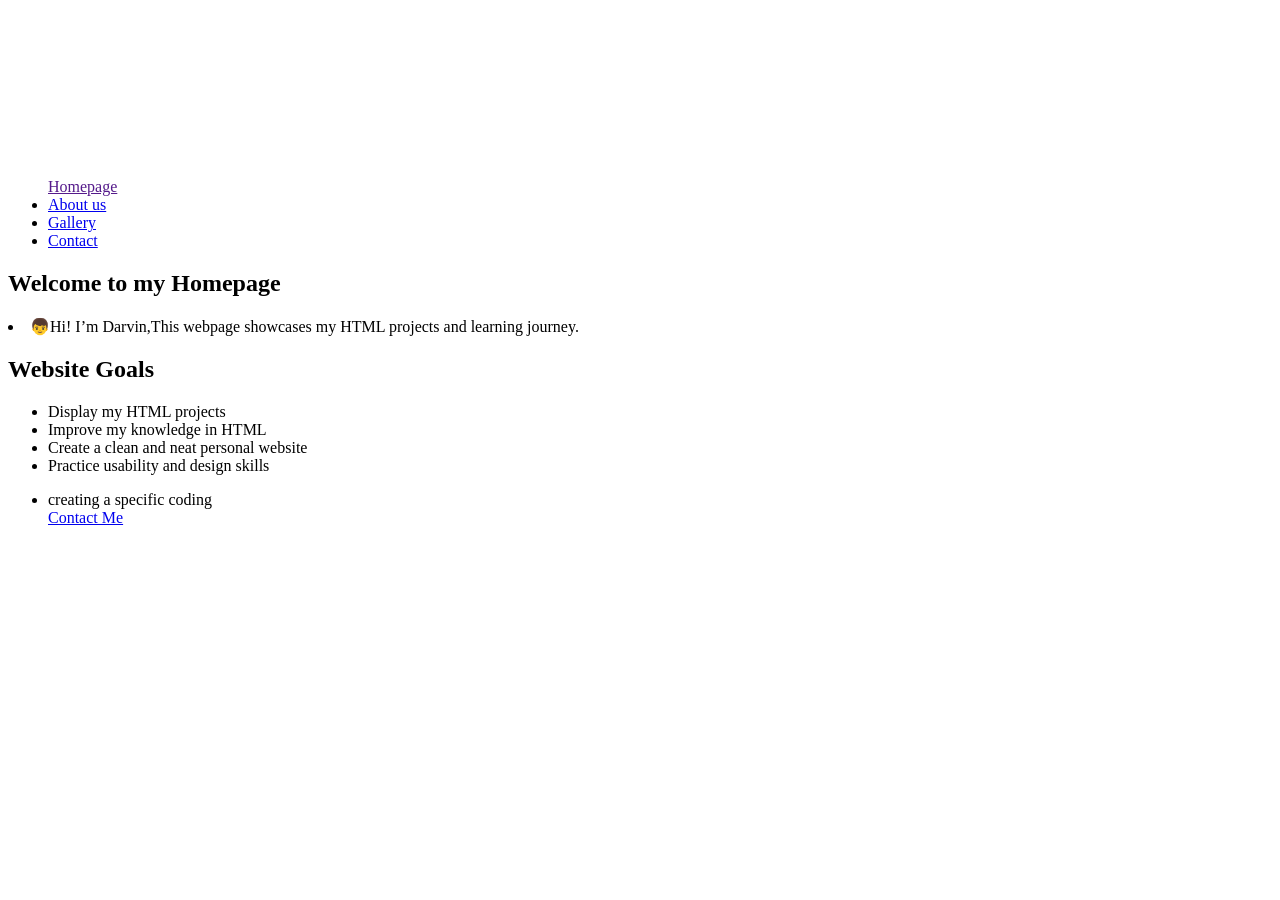
==== index.html @ cc797f9e "Create index.html" ====
<!DOCTYPE html>
<html lang="en">
<head>
    <meta charset="UTF-8">
    <meta name="viewport" content="width=device-width, initial-scale=1.0">
    <title>My Website</title>
    <link rel="stylesheet" href="style.css">
    <link rel="stylesheet" href="https://cdnjs.cloudflare.com/ajax/libs/font-awesome/6.5.0/css/all.min.css">
    <link rel="stylesheet" href="style.css">
    
</head>
<body>
    <video autoplay muted loop id="bg-video">
 <source src="background.mp4" type="video/mp4">
</video>



    <header>
        <nav>
            <div class="logo"></div>
            <ul>
               </li> <a href="">Homepage</a></li>
                <li><a href="about us.html">About us</a></li>
                <li><a href="Gallery.html">Gallery</a></li>
                <li><a href="contact.html">Contact</a></li>
            </ul>
        </nav>
    </header>
     <section class="home-content">

    <div class="logo"></div>
   <header>
<h1> Welcome to my Homepage</h1>
 </header>
 <p class="intro">
    <li> 👦Hi! I’m Darvin,This webpage showcases my HTML projects and learning journey. </li> </p>
 
 <header>
 
    <h2 >Website Goals</h2>
   
   </header>
   
    <ul class="goals">
        <li>Display my HTML projects</li>
        <li>Improve my knowledge in HTML</li>
        <li>Create a clean and neat personal website</li>
        <li>Practice usability and design skills</li>
    </ul>
    <ul class="goals">
       <li> creating a specific coding
           </li>     

        
    


 
 <a href="contact.html" class="btn">Contact Me</a>
 </section>




</body>
</html>
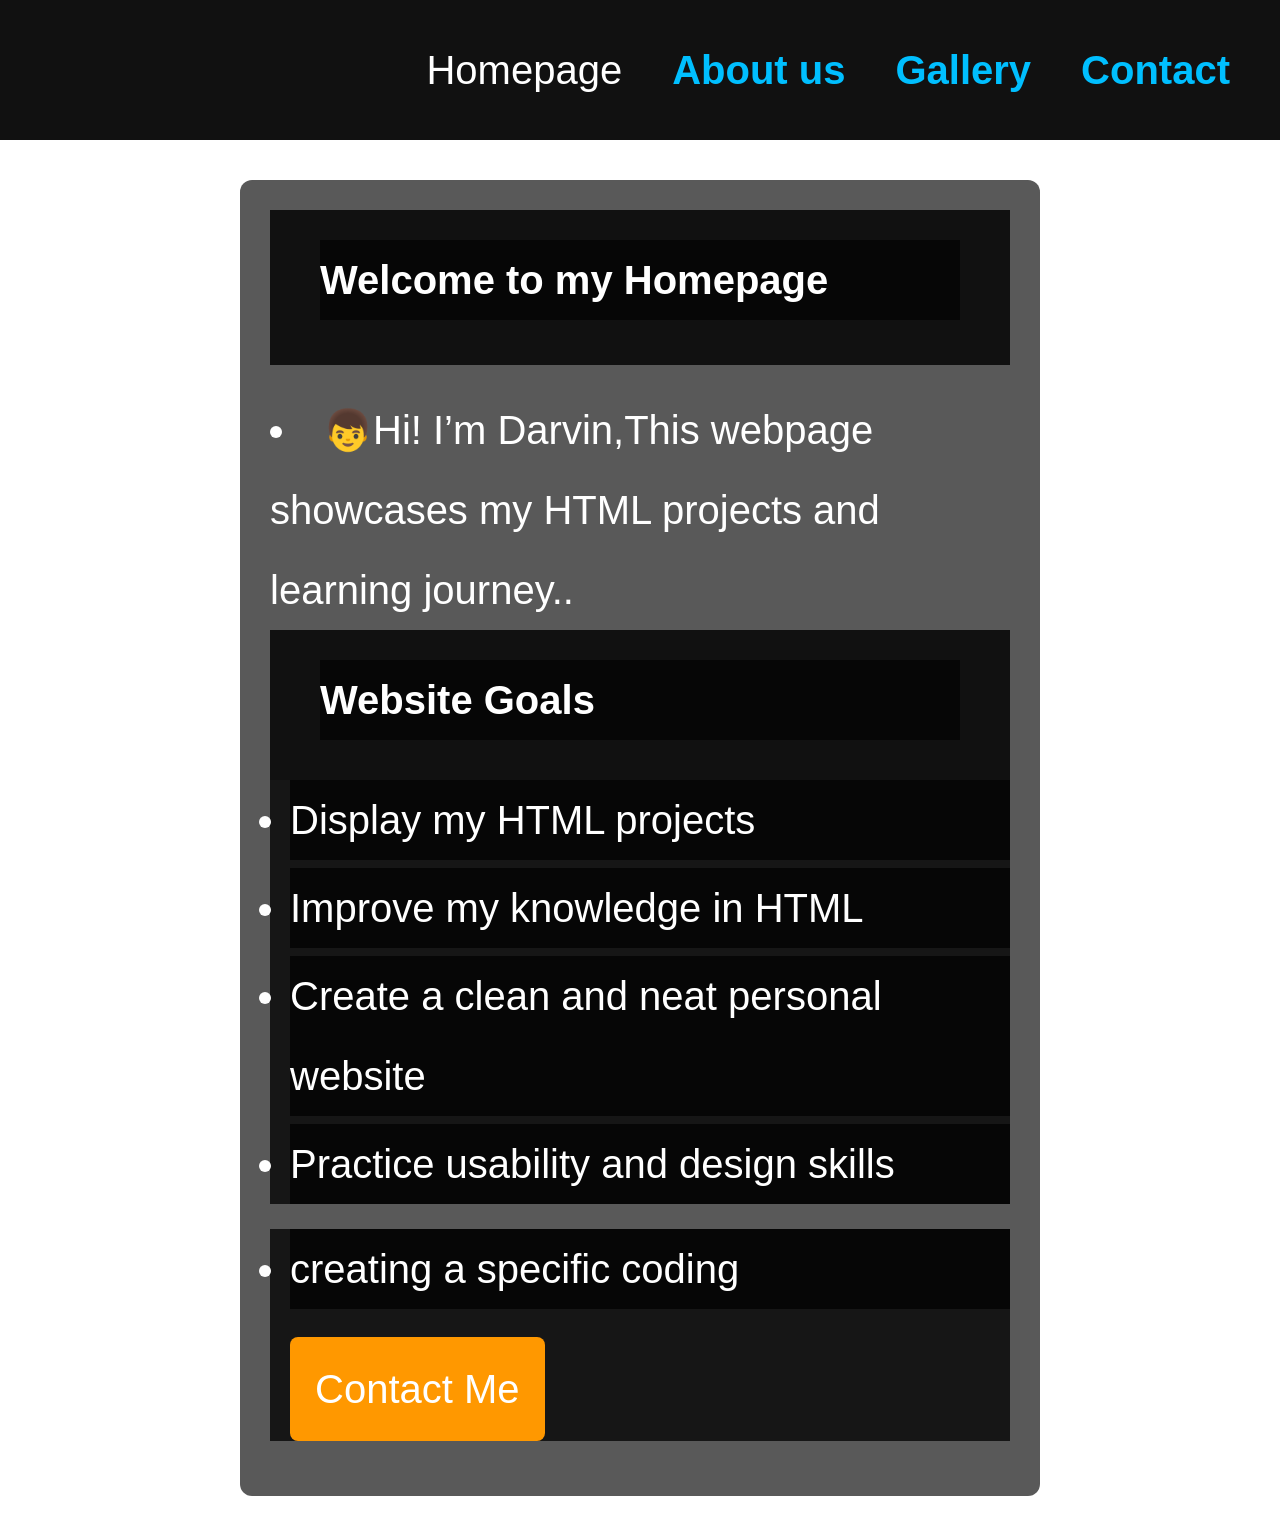
==== commit df036075: "Fix typo in introduction paragraph" ====
--- a/index.html
+++ b/index.html
@@ -34,7 +34,7 @@
 <h1> Welcome to my Homepage</h1>
  </header>
  <p class="intro">
-    <li> 👦Hi! I’m Darvin,This webpage showcases my HTML projects and learning journey. </li> </p>
+    <li> 👦Hi! I’m Darvin,This webpage showcases my HTML projects and learning journey..</li> </p>
  
  <header>
  
@@ -64,4 +64,4 @@
 
 
 </body>
-</html>+</html>
--- a/style.css
+++ b/style.css
@@ -0,0 +1,341 @@
+.profile-img {
+    width: 150px;
+    height: 150px;
+    border-radius: 50%;
+    object-fit: cover;
+    border: 3px solid #333;
+}
+* {
+    margin: 0;
+    padding: 0;
+    box-sizing: border-box;
+    font-family: Arial, sans-serif;
+    font-size: 40px;
+}
+
+body {
+    line-height: 2;
+}
+
+header {
+    background: #111;
+    padding: 30px 50px;
+}
+
+nav {
+    display: flex;
+    justify-content: space-between;
+    align-items: center;
+}
+
+nav ul {
+    display: flex;
+    list-style: none;
+}
+
+nav ul li {
+    margin-left: 20px;
+}
+
+nav a {
+    color: white;
+    text-decoration: none;
+}
+
+
+
+button {
+    padding: 10px 20px;
+    border: none;
+    background: white;
+    color: black;
+    cursor: pointer;
+    border-radius: 5px;
+}
+
+section {
+    padding: 60px 50px;
+}
+
+.cards {
+    display: flex;
+    gap: 20px;
+    
+}
+
+.card {
+    flex: 1;
+    padding: 20px;
+    background: #f4f4f4;
+    border-radius: 10px;
+    text-align: center;
+    color: #021024;
+}
+
+footer {
+    background: #111;
+    color: #c1E8FF;
+    text-align: bottom;
+    padding: 30px;
+    line-height: bottom;
+    font-size: 10px;
+}
+
+nav ul {
+    display: flex;
+    gap: 30px;
+    list-style: none;
+}
+
+nav ul li a {
+    text-decoration: none;
+    color: deepskyblue;
+    font-weight: bold;
+}
+
+.btn {
+ display: inline-block;
+ padding: 10px 25px;
+background: #f39c12;
+ color: #fff;
+ border-radius: 25px;
+ text-decoration: none;
+ margin-top: 20px;
+ transition: 0.3s;
+}
+.btn:hover {
+ background: #e67e22;
+}
+.service-cards {
+ display: flex;
+ justify-content: center;
+ gap: 30px;
+ flex-wrap: wrap;
+ margin-top: 40px;
+}
+.card {
+    background: rgba(0, 0, 0, 0.6);
+    color: white;
+    border-radius: 15px;
+    padding: 20px;
+    text-align: center;
+    backdrop-filter: blur(5px);
+    box-shadow: 0 4px 10px rgba(0, 0, 0, 0.5);
+}
+.card h3,
+.card p {
+    color: white;
+}
+
+.card:hover {
+ transform: translateY(-10px);
+box-shadow: 0 12px 20px rgba(0,0,0,0.15);
+}
+
+ .overlay{
+     background:rgba(0, 0, 0, 0.75);
+     color: white;
+ }
+
+
+.home-content {
+    max-width: 800px;
+    margin: 40px auto;
+    padding: 30px;
+    border-radius: 12px;
+    font-family: Arial, sans-serif;
+    color: white;
+background: rgba(0, 0, 0, 0.65);
+}
+
+.home-content h1 {
+    margin-bottom: 15px;
+    color: white;
+background: rgba(0, 0, 0, 0.65);
+}
+
+.home-content .intro {
+    font-size: 35px;
+    margin-bottom: 25px;
+    line-height: 1.6;
+    color: white;
+background: rgba(0, 0, 0, 0.65);
+}
+
+.home-content h2 {
+    margin-bottom: 10px;
+    color: white;
+background: rgba(0, 0, 0, 0.65);
+
+}
+
+.goals {
+    padding-left: 20px;
+    margin-bottom: 25px;
+    color: white;
+background: rgba(0, 0, 0, 0.75);
+}
+
+.goals li {
+    margin-bottom: 8px;
+    color: white;
+background: rgba(0, 0, 0, 0.75);
+
+}
+
+.btn {
+    display: inline-block;
+    padding: 12px 25px;
+    background-color: #ff9800;
+    color: white;
+    text-decoration: none;
+    border-radius: 8px;
+    transition: 0.3s;
+}
+
+.btn:hover {
+    background-color: #e68900;
+}
+
+body {
+    margin: 0;
+    padding: 0;
+}
+
+#bg-video {
+    position: fixed;
+    right: 0;
+    bottom: 0;
+    min-width: 100%;
+    min-height: 100%;
+    z-index: -1;
+    object-fit: cover;
+}
+
+.content {
+    position: relative;
+    color: white;
+    text-align: center;
+    padding-top: 200px;
+}
+
+#contact {
+    padding: 20px;
+    text-align: center;
+}
+
+.contact-container {
+    
+    padding: 20px;
+    border-radius: 8px;
+    background: rgba(0, 0, 0, 0.75);
+
+}
+
+.social-icons {
+    margin-top: 15px;
+}
+
+.social-icons a {
+    margin: 10px;
+    display: inline-block;
+}
+
+.about-bg {
+    background: url("gaming-bg.jpg");
+    background-size: cover;
+    background-position: center;
+    background-repeat: no-repeat;
+}
+.keso{
+    color: white;
+}
+/* Background sa buong page */
+body.gallery-bg {
+  background-image: url("gaming-bg.jpg");
+  background-size: cover;
+  background-position: center;
+  background-repeat: no-repeat;
+  background-attachment: fixed; 
+  min-height: 100vh;        
+  margin: 0;
+  padding: 0;
+}
+
+
+.overlay{
+  text-align: center;
+  color: white;
+  padding-top: 20px;
+}
+
+
+/*slideshow animation */
+/* Background para sa buong page */
+body.gallery-bg{
+  background-image: url("gaming-bg.jpg");
+  background-size: cover;
+  background-position: center;
+  background-repeat: no-repeat;
+  min-height: 100vh;
+}
+
+/* Overlay (optional kung gusto effect) */
+.overlay{
+  text-align: center;
+  color: white;
+  padding-top: 20px;
+}
+
+/* TOP IMAGES */
+.galleryss{
+  display: flex;
+  justify-content: center;
+  gap: 20px;
+  margin-top: 20px;
+}
+
+.galleryss img{
+  width: 300px;
+  height: 300px;
+  object-fit: cover;
+  border: 5px solid #021024;
+}
+
+/* SLIDER */
+.slider{
+  width: 300px; /* o palitan kung gusto mo mas malaki */
+  height: 200px;
+  margin: 20px auto;
+  overflow: hidden;
+  
+}
+
+.slides{
+  display: flex;
+  width: 300%;
+  animation: slide 15s infinite;
+}
+
+.slides img{
+  width: 100%;
+  height: 200px;
+  object-fit: cover;
+  border: 5px solid #021024;
+
+  
+}
+
+/* Slide animation */
+@keyframes slide{
+  0% { transform: translateX(0); }
+  33% { transform: translateX(-50%); }
+  66% { transform: translateX(-80%); }
+  100% { transform: translateX(0); }
+}
+
+
+.fx-neon-pulse:hover{
+    animation: neon-pulse;
+    
+}
--- a/style.css
+++ b/style.css
@@ -0,0 +1,341 @@
+.profile-img {
+    width: 150px;
+    height: 150px;
+    border-radius: 50%;
+    object-fit: cover;
+    border: 3px solid #333;
+}
+* {
+    margin: 0;
+    padding: 0;
+    box-sizing: border-box;
+    font-family: Arial, sans-serif;
+    font-size: 40px;
+}
+
+body {
+    line-height: 2;
+}
+
+header {
+    background: #111;
+    padding: 30px 50px;
+}
+
+nav {
+    display: flex;
+    justify-content: space-between;
+    align-items: center;
+}
+
+nav ul {
+    display: flex;
+    list-style: none;
+}
+
+nav ul li {
+    margin-left: 20px;
+}
+
+nav a {
+    color: white;
+    text-decoration: none;
+}
+
+
+
+button {
+    padding: 10px 20px;
+    border: none;
+    background: white;
+    color: black;
+    cursor: pointer;
+    border-radius: 5px;
+}
+
+section {
+    padding: 60px 50px;
+}
+
+.cards {
+    display: flex;
+    gap: 20px;
+    
+}
+
+.card {
+    flex: 1;
+    padding: 20px;
+    background: #f4f4f4;
+    border-radius: 10px;
+    text-align: center;
+    color: #021024;
+}
+
+footer {
+    background: #111;
+    color: #c1E8FF;
+    text-align: bottom;
+    padding: 30px;
+    line-height: bottom;
+    font-size: 10px;
+}
+
+nav ul {
+    display: flex;
+    gap: 30px;
+    list-style: none;
+}
+
+nav ul li a {
+    text-decoration: none;
+    color: deepskyblue;
+    font-weight: bold;
+}
+
+.btn {
+ display: inline-block;
+ padding: 10px 25px;
+background: #f39c12;
+ color: #fff;
+ border-radius: 25px;
+ text-decoration: none;
+ margin-top: 20px;
+ transition: 0.3s;
+}
+.btn:hover {
+ background: #e67e22;
+}
+.service-cards {
+ display: flex;
+ justify-content: center;
+ gap: 30px;
+ flex-wrap: wrap;
+ margin-top: 40px;
+}
+.card {
+    background: rgba(0, 0, 0, 0.6);
+    color: white;
+    border-radius: 15px;
+    padding: 20px;
+    text-align: center;
+    backdrop-filter: blur(5px);
+    box-shadow: 0 4px 10px rgba(0, 0, 0, 0.5);
+}
+.card h3,
+.card p {
+    color: white;
+}
+
+.card:hover {
+ transform: translateY(-10px);
+box-shadow: 0 12px 20px rgba(0,0,0,0.15);
+}
+
+ .overlay{
+     background:rgba(0, 0, 0, 0.75);
+     color: white;
+ }
+
+
+.home-content {
+    max-width: 800px;
+    margin: 40px auto;
+    padding: 30px;
+    border-radius: 12px;
+    font-family: Arial, sans-serif;
+    color: white;
+background: rgba(0, 0, 0, 0.65);
+}
+
+.home-content h1 {
+    margin-bottom: 15px;
+    color: white;
+background: rgba(0, 0, 0, 0.65);
+}
+
+.home-content .intro {
+    font-size: 35px;
+    margin-bottom: 25px;
+    line-height: 1.6;
+    color: white;
+background: rgba(0, 0, 0, 0.65);
+}
+
+.home-content h2 {
+    margin-bottom: 10px;
+    color: white;
+background: rgba(0, 0, 0, 0.65);
+
+}
+
+.goals {
+    padding-left: 20px;
+    margin-bottom: 25px;
+    color: white;
+background: rgba(0, 0, 0, 0.75);
+}
+
+.goals li {
+    margin-bottom: 8px;
+    color: white;
+background: rgba(0, 0, 0, 0.75);
+
+}
+
+.btn {
+    display: inline-block;
+    padding: 12px 25px;
+    background-color: #ff9800;
+    color: white;
+    text-decoration: none;
+    border-radius: 8px;
+    transition: 0.3s;
+}
+
+.btn:hover {
+    background-color: #e68900;
+}
+
+body {
+    margin: 0;
+    padding: 0;
+}
+
+#bg-video {
+    position: fixed;
+    right: 0;
+    bottom: 0;
+    min-width: 100%;
+    min-height: 100%;
+    z-index: -1;
+    object-fit: cover;
+}
+
+.content {
+    position: relative;
+    color: white;
+    text-align: center;
+    padding-top: 200px;
+}
+
+#contact {
+    padding: 20px;
+    text-align: center;
+}
+
+.contact-container {
+    
+    padding: 20px;
+    border-radius: 8px;
+    background: rgba(0, 0, 0, 0.75);
+
+}
+
+.social-icons {
+    margin-top: 15px;
+}
+
+.social-icons a {
+    margin: 10px;
+    display: inline-block;
+}
+
+.about-bg {
+    background: url("gaming-bg.jpg");
+    background-size: cover;
+    background-position: center;
+    background-repeat: no-repeat;
+}
+.keso{
+    color: white;
+}
+/* Background sa buong page */
+body.gallery-bg {
+  background-image: url("gaming-bg.jpg");
+  background-size: cover;
+  background-position: center;
+  background-repeat: no-repeat;
+  background-attachment: fixed; 
+  min-height: 100vh;        
+  margin: 0;
+  padding: 0;
+}
+
+
+.overlay{
+  text-align: center;
+  color: white;
+  padding-top: 20px;
+}
+
+
+/*slideshow animation */
+/* Background para sa buong page */
+body.gallery-bg{
+  background-image: url("gaming-bg.jpg");
+  background-size: cover;
+  background-position: center;
+  background-repeat: no-repeat;
+  min-height: 100vh;
+}
+
+/* Overlay (optional kung gusto effect) */
+.overlay{
+  text-align: center;
+  color: white;
+  padding-top: 20px;
+}
+
+/* TOP IMAGES */
+.galleryss{
+  display: flex;
+  justify-content: center;
+  gap: 20px;
+  margin-top: 20px;
+}
+
+.galleryss img{
+  width: 300px;
+  height: 300px;
+  object-fit: cover;
+  border: 5px solid #021024;
+}
+
+/* SLIDER */
+.slider{
+  width: 300px; /* o palitan kung gusto mo mas malaki */
+  height: 200px;
+  margin: 20px auto;
+  overflow: hidden;
+  
+}
+
+.slides{
+  display: flex;
+  width: 300%;
+  animation: slide 15s infinite;
+}
+
+.slides img{
+  width: 100%;
+  height: 200px;
+  object-fit: cover;
+  border: 5px solid #021024;
+
+  
+}
+
+/* Slide animation */
+@keyframes slide{
+  0% { transform: translateX(0); }
+  33% { transform: translateX(-50%); }
+  66% { transform: translateX(-80%); }
+  100% { transform: translateX(0); }
+}
+
+
+.fx-neon-pulse:hover{
+    animation: neon-pulse;
+    
+}
